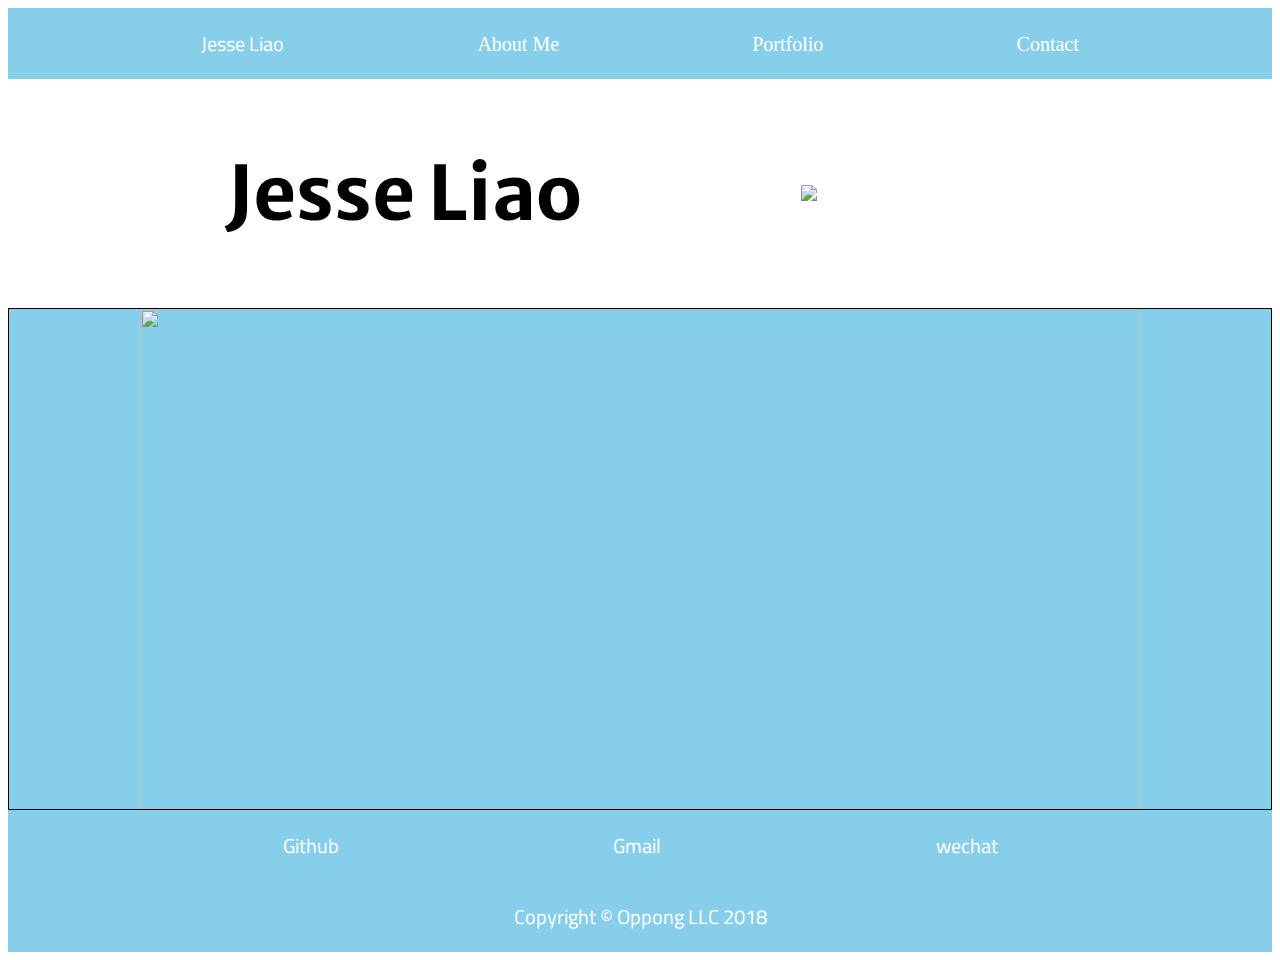
==== index.html @ f7171a91 "about me web connect to index" ====
<!DOCTYPE html>
<html>
    <head>
        <title>Portfolio</title>
        <link rel="stylesheet" type="text/css" href="style.css"></link>
        <link href="https://fonts.googleapis.com/css?family=Titillium+Web" rel="stylesheet">
        <link href="https://fonts.googleapis.com/css?family=Merriweather+Sans|Titillium+Web" rel="stylesheet">
        
    </head>
    <body>
        <div class="row footer">
            <p class="info">Jesse Liao</p>
            <a class="info" href="about.html"> About Me</a>
            <a class="info" href="portfolio.html">Portfolio</a>
            <a class="info" href="contact.html">Contact</a>
        </div>
        
        <div class="row mid">
            <h2 id="name"> Jesse Liao</h2>
            <img class="headshot"src="http://junkee.com/wp-content/uploads/2017/04/static1.squarespace.jpg">
            
        </div>
        
        <div class="row aboutme">
            <img id="overview" src="https://www.sciencedaily.com/images/2017/08/170809142044_1_540x360.jpg">
        </div>
        <div class="row contact">
                <p>Github</p>
                <p> Gmail </p>
                <p> wechat </p>
        </div>
         <div class="row footer">
            <p>Copyright © Oppong LLC 2018</p>
        </div>
    </body>
</html>
---- style.css ----
.row{
    display:flex;
    justify-content:center;
    justify-content:space-evenly;
}

.row{   
    background-color:skyblue;
    color:white;
    font-size:20px;
}
.headshot{
    width:20%;
   
}
.mid{
    background-color:white;
    color:black;
    align-items:center;
    font-size:50px;
    margin-top:5px;
    margin-bottom:5px;
}
.aboutme{
    border:1px solid black;     
}


#overview{
    width:1000px;
    height:500px;
}

p{
    font-family: 'Titillium Web', sans-serif;
}

a{
    padding-top: 25px;
    color:white;
    text-decoration: none;
}

h2{
    font-family: 'Merriweather Sans', sans-serif;
}

/* style for about me */

#new{
    display:flex;
    justify-content:center;
    background-color:white;
}

.column{
    background-color:pink;
    width:40%;
    height:600px;
}

#a{
    width:60%;
    padding-left:50px;
}
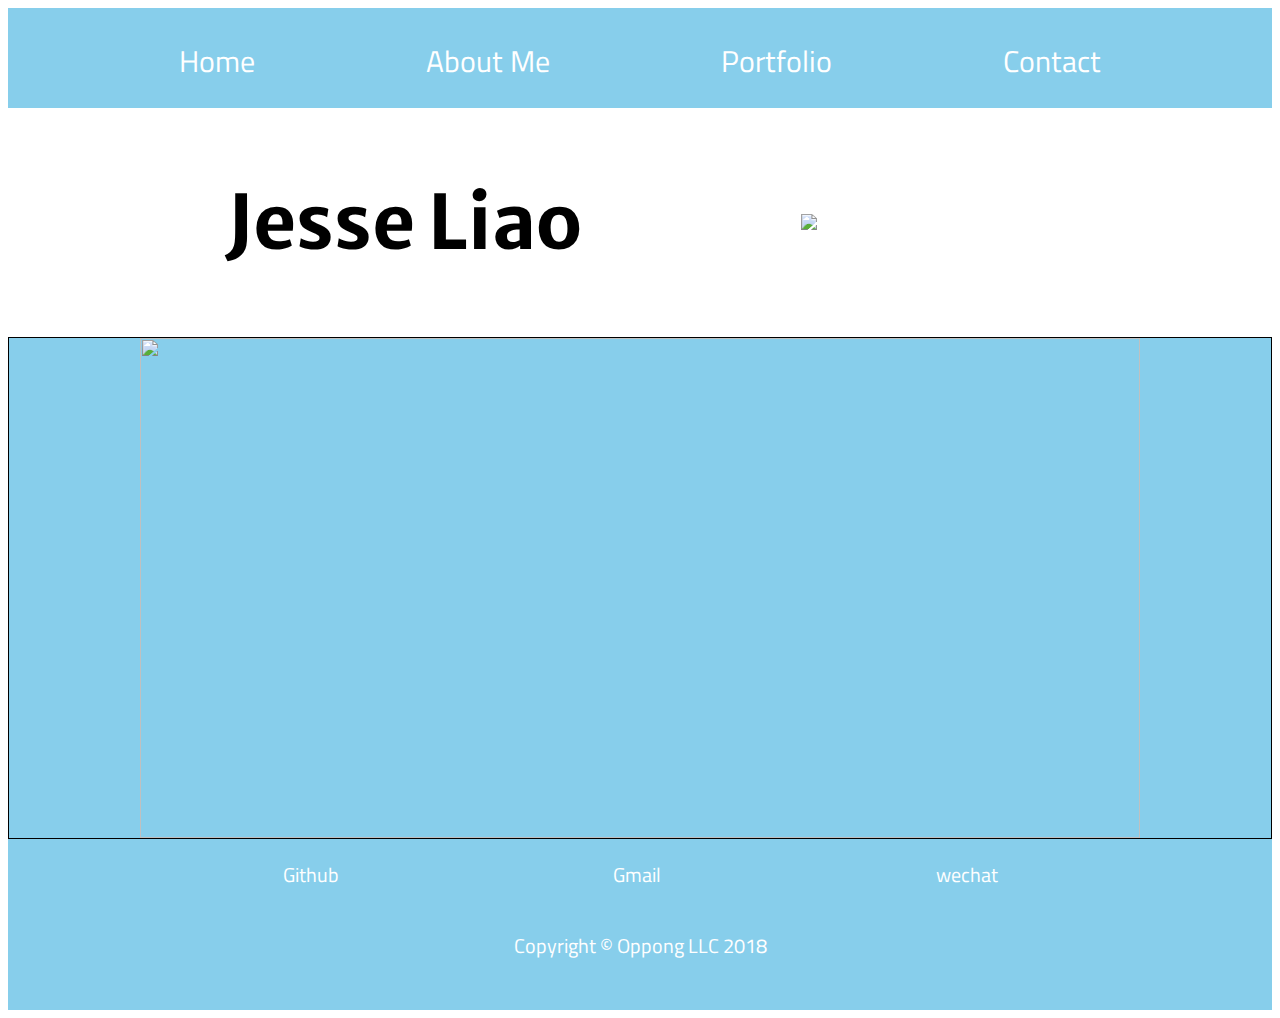
==== commit 505fbc7d: "newest edition" ====
--- a/index.html
+++ b/index.html
@@ -9,10 +9,10 @@
     </head>
     <body>
         <div class="row footer">
-            <p class="info">Jesse Liao</p>
-            <a class="info" href="about.html"> About Me</a>
-            <a class="info" href="portfolio.html">Portfolio</a>
-            <a class="info" href="contact.html">Contact</a>
+            <p class = "init"> <a class="info" href="index.html">Home</a></p>
+            <p class = "init"> <a class="info" href="about.html"> About Me</a></p>
+            <p class = "init"> <a class="info" href="portfolio.html">Portfolio</a></p>
+            <p class = "init"> <a class="info" href="contact.html">Contact</a></p>
         </div>
         
         <div class="row mid">
--- a/style.css
+++ b/style.css
@@ -9,6 +9,16 @@
     color:white;
     font-size:20px;
 }
+
+.footer{
+    height:100px;
+}
+
+.init{
+    font-size:30px;
+}
+
+
 .headshot{
     width:20%;
    
@@ -49,18 +59,35 @@
 
 #new{
     display:flex;
-    justify-content:center;
-    background-color:white;
+    background-color:skyblue;
 }
 
 .column{
-    background-color:pink;
-    width:40%;
+    width:20%;
     height:600px;
+    margin-top:70;
+    margin:40;
+    padding-top:30;
+    padding-left:30;
+}
+
+.i{
+    font-size:30px;
 }
 
 #a{
-    width:60%;
+    background-color:white;
+    width:70%;
     padding-left:50px;
 }
 
+#sa{
+    width:120%;
+    height:800px;
+}
+
+/* style for contact */
+.two{
+    font-size:30px;
+    color:black;
+}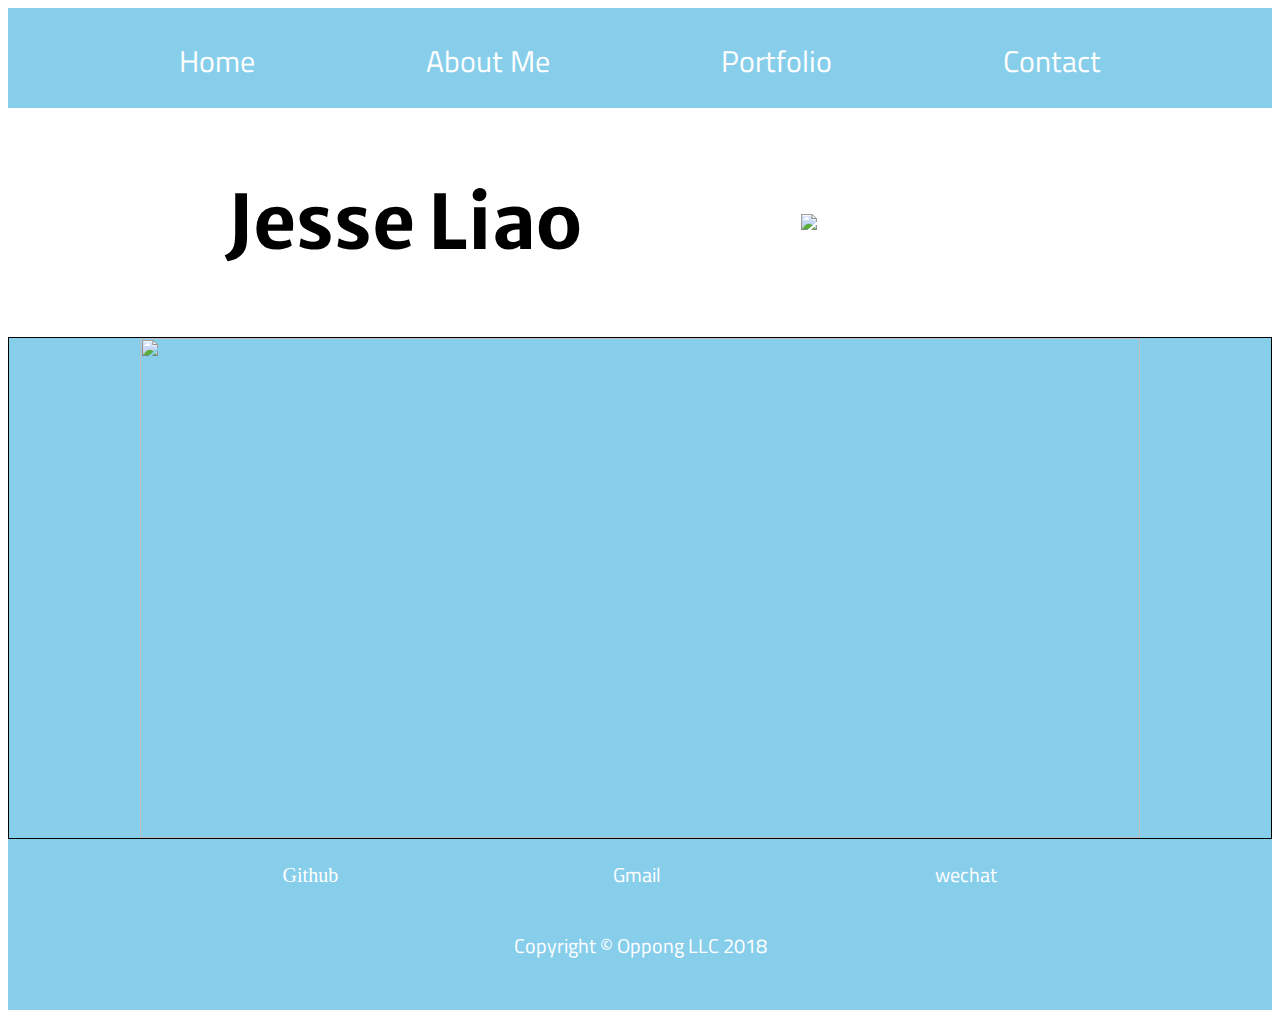
==== commit 509cba52: "last" ====
--- a/index.html
+++ b/index.html
@@ -25,7 +25,7 @@
             <img id="overview" src="https://www.sciencedaily.com/images/2017/08/170809142044_1_540x360.jpg">
         </div>
         <div class="row contact">
-                <p>Github</p>
+                <a href="https://github.com/">Github</a>
                 <p> Gmail </p>
                 <p> wechat </p>
         </div>
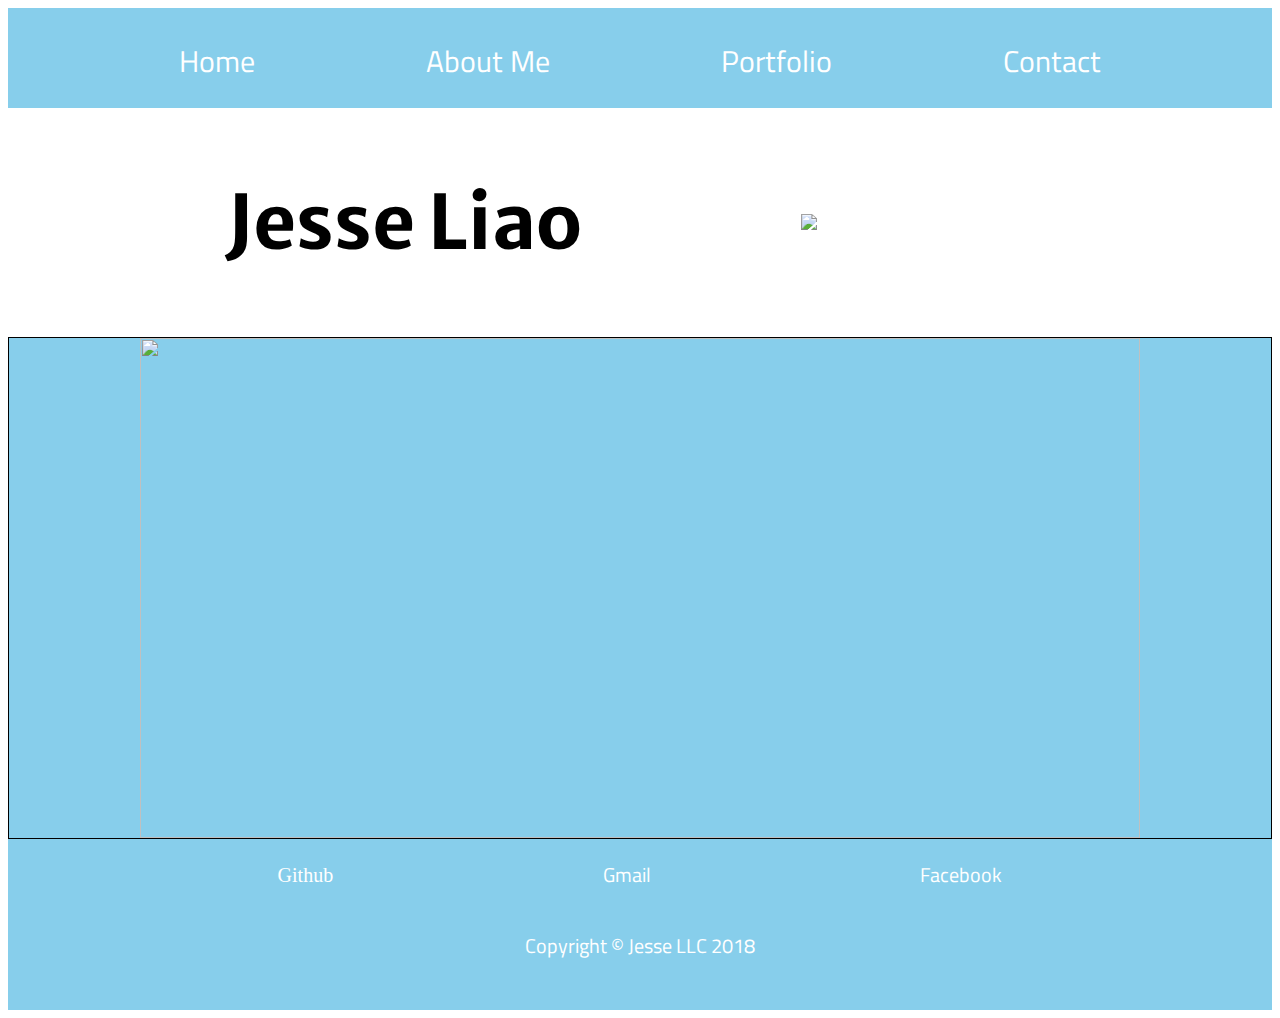
==== commit 5aaeac90: "change" ====
--- a/index.html
+++ b/index.html
@@ -27,10 +27,10 @@
         <div class="row contact">
                 <a href="https://github.com/">Github</a>
                 <p> Gmail </p>
-                <p> wechat </p>
+                <p> Facebook </p>
         </div>
          <div class="row footer">
-            <p>Copyright © Oppong LLC 2018</p>
+            <p>Copyright © Jesse LLC 2018</p>
         </div>
     </body>
 </html>
--- a/style.css
+++ b/style.css
@@ -88,6 +88,5 @@
 
 /* style for contact */
 .two{
-    font-size:30px;
-    color:black;
+    color:white;
 }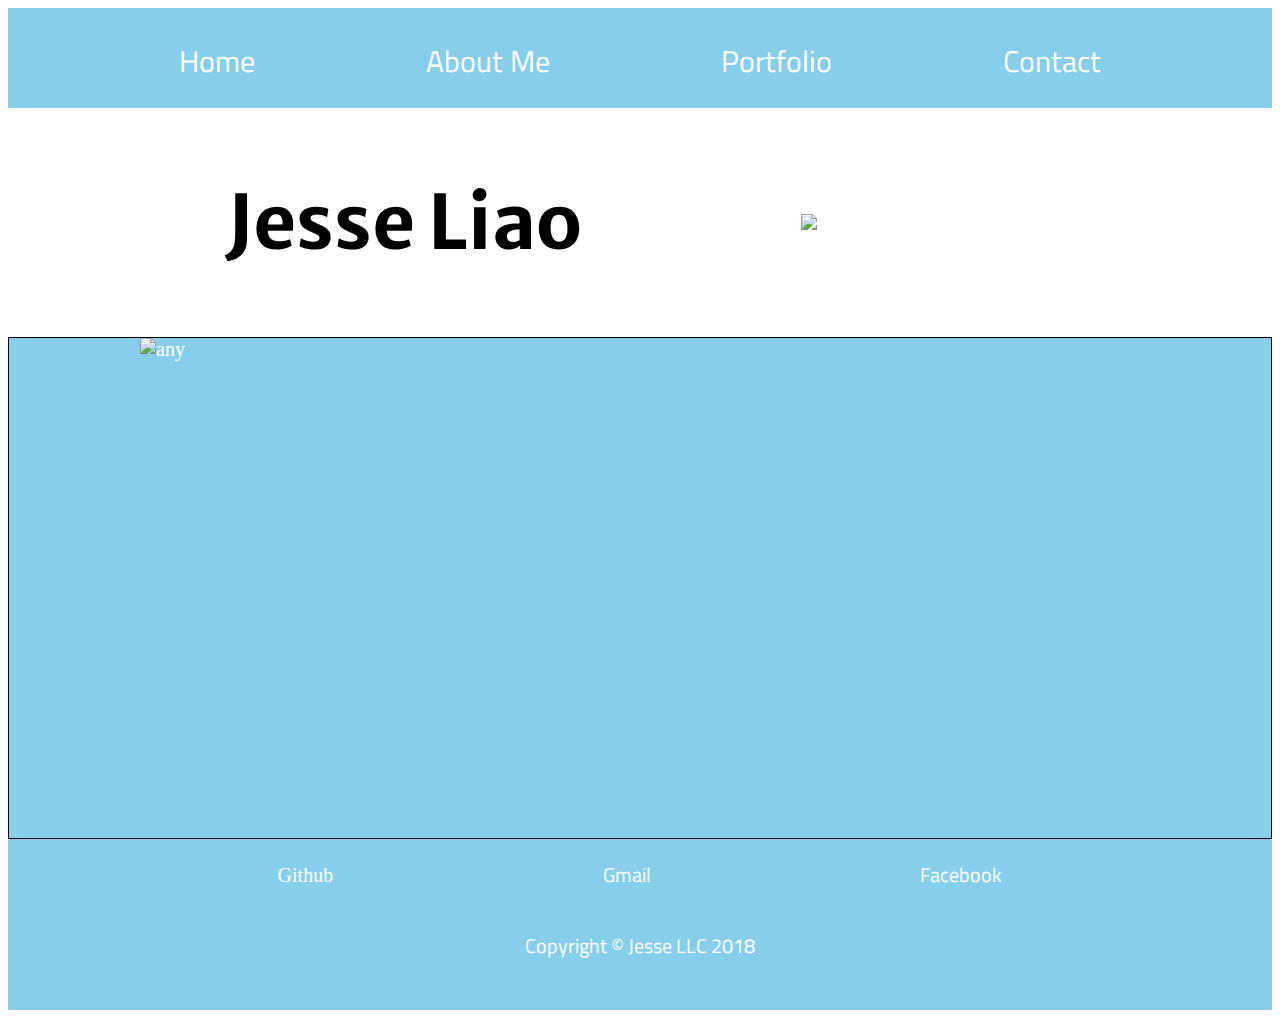
==== commit 10624fae: "hello" ====
--- a/index.html
+++ b/index.html
@@ -17,12 +17,12 @@
         
         <div class="row mid">
             <h2 id="name"> Jesse Liao</h2>
-            <img class="headshot"src="http://junkee.com/wp-content/uploads/2017/04/static1.squarespace.jpg">
+            <img class="headshot" src="http://junkee.com/wp-content/uploads/2017/04/static1.squarespace.jpg">
             
         </div>
         
         <div class="row aboutme">
-            <img id="overview" src="https://www.sciencedaily.com/images/2017/08/170809142044_1_540x360.jpg">
+            <img id="overview" class="img1" src="https://wallpaperplay.com/walls/full/4/3/8/115146.jpg" alt="any" height="100px" width="150px">
         </div>
         <div class="row contact">
                 <a href="https://github.com/">Github</a>
--- a/style.css
+++ b/style.css
@@ -77,16 +77,20 @@
 
 #a{
     background-color:white;
-    width:70%;
+    width:50%;
     padding-left:50px;
 }
 
 #sa{
-    width:120%;
-    height:800px;
+    width:100%;
+    height:100%;
 }
 
 /* style for contact */
 .two{
     color:white;
+}
+
+#center_text{
+    text-align: center;
 }